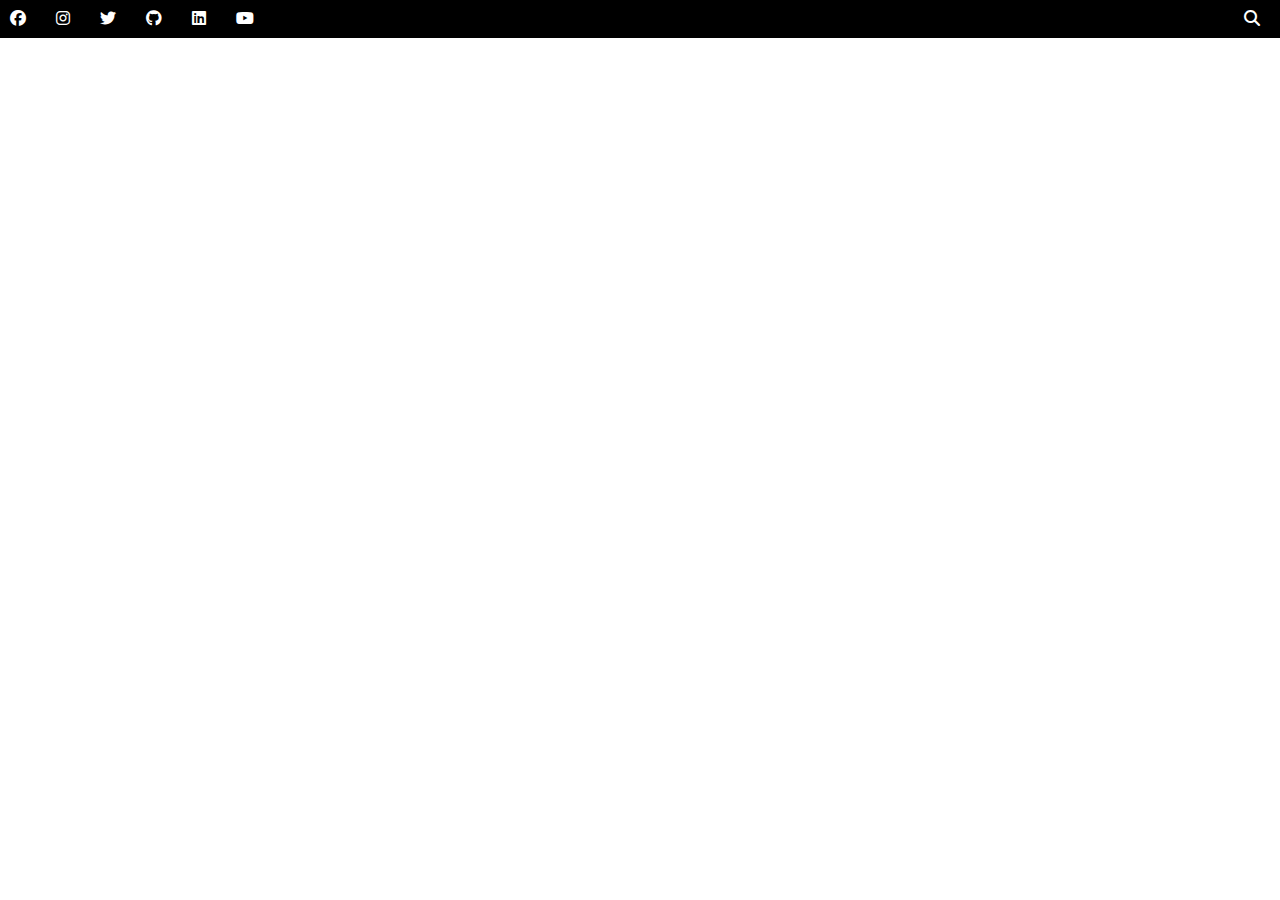
==== CSS/Project/index.html @ 5cef7745 "setup project and add black nav" ====
<!DOCTYPE html>
<html lang="en">
<head>
    <meta charset="UTF-8">
    <meta http-equiv="X-UA-Compatible" content="IE=edge">
    <meta name="viewport" content="width=device-width, initial-scale=1.0">
    <title>My blog</title>
    <link rel="stylesheet" href="style.css">
    <link rel="stylesheet" href="https://cdnjs.cloudflare.com/ajax/libs/font-awesome/6.2.1/css/all.min.css">
</head>
<body>
    <!-- The black icon navbar -->
<div class="black-container">
    <div class="black-container-left-items">
        <div class="item item1"><i class="fa-brands fa-facebook"></i></div>
        <div class="item item2"><i class="fa-brands fa-instagram"></i></div>
        <div class="item item3"><i class="fa-brands fa-twitter"></i></div>
        <div class="item item4"><i class="fa-brands fa-github"></i></div>
        <div class="item item5"><i class="fa-brands fa-linkedin"></i></div>
        <div class="item item6"><i class="fa-brands fa-youtube"></i></div>
    </div>
    <div class="black-container-right-items">
        <div class="item item1"><i class="fa-solid fa-magnifying-glass"></i></div>
    </div>
</div>

<!-- Main title section -->
<div class="title-container">
</div>
</body>
</html>
---- CSS/Project/style.css ----
/* Reset borders */
* {
  padding: 0;
  margin: 0;
}

/* Top black navbar sectino */
.black-container {
  display: flex;
  justify-content: space-between;
  background-color: black;
  color: white;
  padding: 10px
}
.black-container-left-items {
  display: flex;
}
.item2, .item3, .item4, .item5, .item6{
  padding-left: 30px;
}
.black-container-right-items {
  display: flex;
  justify-content: space-evenly;
}
.black-container-right-items div {
  padding-right: 10px;
}
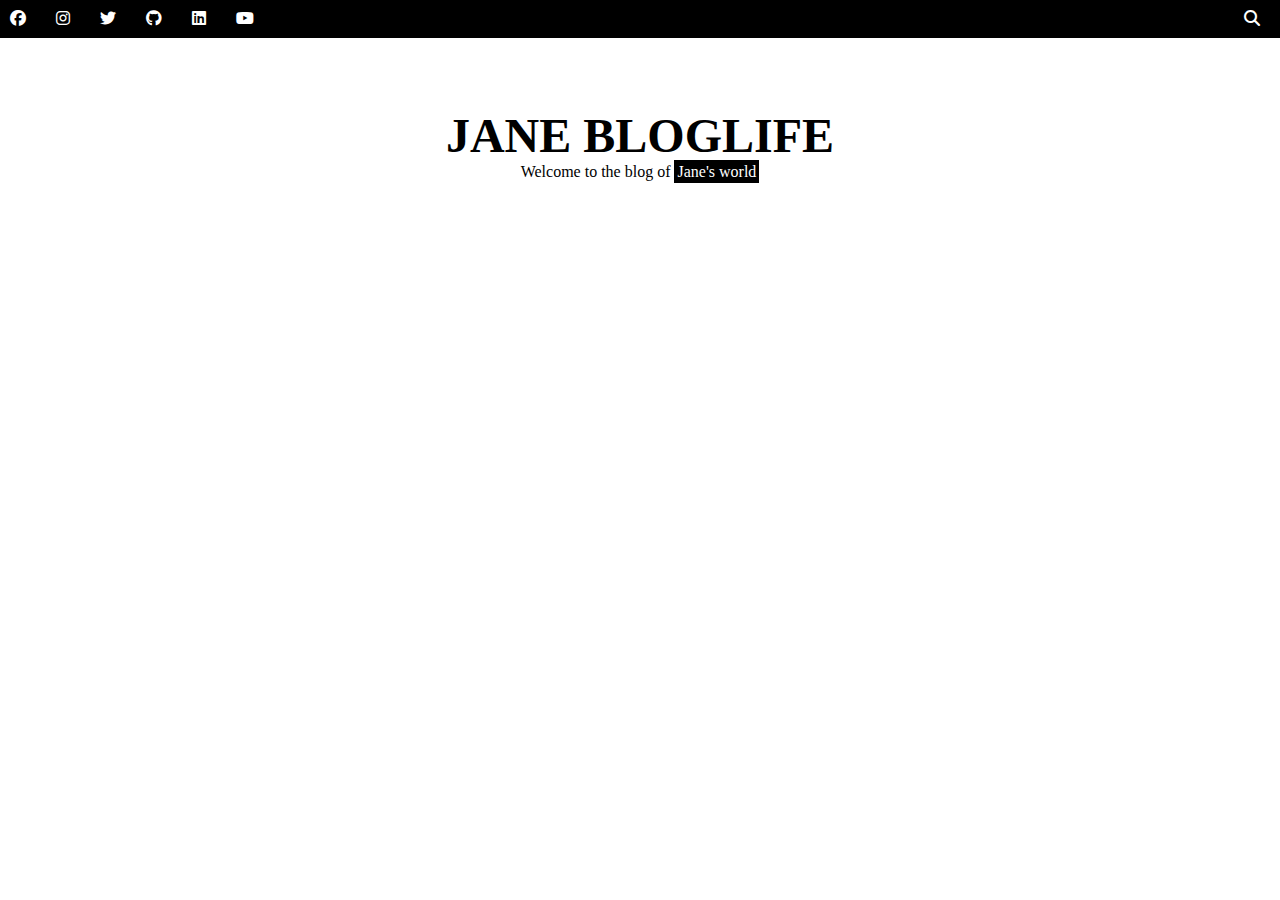
==== commit b4a58172: "Add main title" ====
--- a/CSS/Project/index.html
+++ b/CSS/Project/index.html
@@ -10,22 +10,36 @@
 </head>
 <body>
     <!-- The black icon navbar -->
-<div class="black-container">
-    <div class="black-container-left-items">
-        <div class="item item1"><i class="fa-brands fa-facebook"></i></div>
-        <div class="item item2"><i class="fa-brands fa-instagram"></i></div>
-        <div class="item item3"><i class="fa-brands fa-twitter"></i></div>
-        <div class="item item4"><i class="fa-brands fa-github"></i></div>
-        <div class="item item5"><i class="fa-brands fa-linkedin"></i></div>
-        <div class="item item6"><i class="fa-brands fa-youtube"></i></div>
+<section class="black-navbar-section">
+    <div class="black-container">
+        <div class="black-container-left-items">
+            <div class="item item1"><i class="fa-brands fa-facebook"></i></div>
+            <div class="item item2"><i class="fa-brands fa-instagram"></i></div>
+            <div class="item item3"><i class="fa-brands fa-twitter"></i></div>
+            <div class="item item4"><i class="fa-brands fa-github"></i></div>
+            <div class="item item5"><i class="fa-brands fa-linkedin"></i></div>
+            <div class="item item6"><i class="fa-brands fa-youtube"></i></div>
+        </div>
+        <div class="black-container-right-items">
+            <div class="item item1"><i class="fa-solid fa-magnifying-glass"></i></div>
+        </div>
     </div>
-    <div class="black-container-right-items">
-        <div class="item item1"><i class="fa-solid fa-magnifying-glass"></i></div>
-    </div>
-</div>
+</section>
 
 <!-- Main title section -->
-<div class="title-container">
-</div>
+<section class="main-title-section">
+    <div class="title-container">
+        <div class="heading">
+            <h1>JANE BLOGLIFE</h1>
+        </div>
+        <div class="slogan">Welcome to the blog of <span style="background-color: black; color:white; padding:3px;">Jane's world</span> </div>
+    </div>
+</section>
+
+<section class="main-image-section">
+    <div class="image-container">
+        
+    </div>
+</section>
 </body>
 </html>
--- a/CSS/Project/style.css
+++ b/CSS/Project/style.css
@@ -25,3 +25,20 @@
 .black-container-right-items div {
   padding-right: 10px;
 }
+
+/* Main heading section */
+.title-container{
+display: flex;
+flex-direction: column;
+justify-content: center;
+align-items: center;
+padding: 70px 0;
+}
+.heading{
+    font-size: 1.5rem;
+}
+
+/* Main image section */
+.main-image-section{
+    background: url();
+}
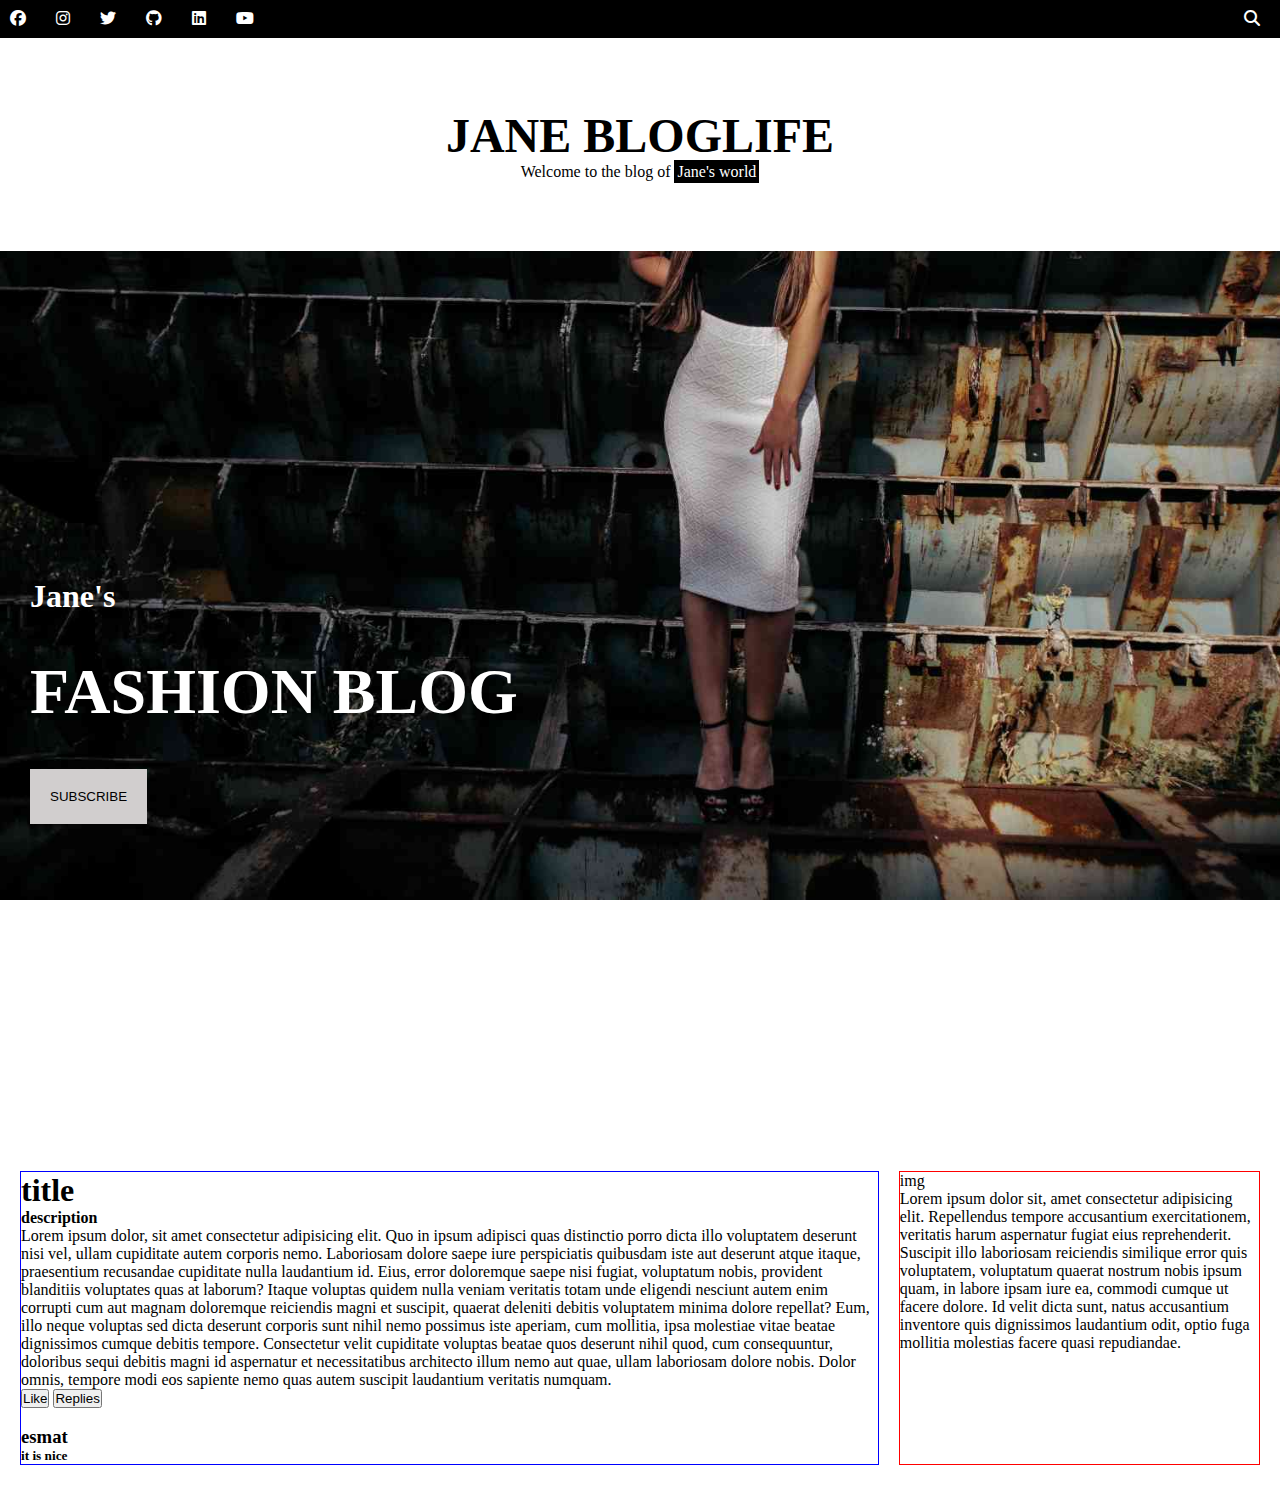
==== commit 71808109: "Add post section" ====
--- a/CSS/Project/index.html
+++ b/CSS/Project/index.html
@@ -37,8 +37,54 @@
 </section>
 
 <section class="main-image-section">
-    <div class="image-container">
-        
+    <div class="image-text-container">
+            <h3 class="title-one">Jane's</h3>
+            <h1 class="title-two">FASHION BLOG</h1>
+            <div class="button">
+                <button class="btn">SUBSCRIBE</button>
+            </div>
+    </div>
+</section>
+
+<!-- Post section -->
+<section class="post-section">
+    <div class="post-container">
+        <div class="left-section">
+            <!-- left secttion item one -->
+            <div class="item item1">
+                <div class="post-heading">
+                    <h1>title</h1>
+                    <h4>description</h4>
+                </div>
+                <div class="post-image">
+
+                </div>
+                <div class="post-detail">
+                    <p>Lorem ipsum dolor, sit amet consectetur adipisicing elit. Quo in ipsum adipisci quas distinctio porro dicta illo voluptatem deserunt nisi vel, ullam cupiditate autem corporis nemo. Laboriosam dolore saepe iure perspiciatis quibusdam iste aut deserunt atque itaque, praesentium recusandae cupiditate nulla laudantium id. Eius, error doloremque saepe nisi fugiat, voluptatum nobis, provident blanditiis voluptates quas at laborum? Itaque voluptas quidem nulla veniam veritatis totam unde eligendi nesciunt autem enim corrupti cum aut magnam doloremque reiciendis magni et suscipit, quaerat deleniti debitis voluptatem minima dolore repellat? Eum, illo neque voluptas sed dicta deserunt corporis sunt nihil nemo possimus iste aperiam, cum mollitia, ipsa molestiae vitae beatae dignissimos cumque debitis tempore. Consectetur velit cupiditate voluptas beatae quos deserunt nihil quod, cum consequuntur, doloribus sequi debitis magni id aspernatur et necessitatibus architecto illum nemo aut quae, ullam laboriosam dolore nobis. Dolor omnis, tempore modi eos sapiente nemo quas autem suscipit laudantium veritatis numquam.</p>
+                </div>
+                <div class="buttons">
+                    <button class="btn-like">Like</button>
+                    <button class="replay">Replies</button>
+                </div>
+
+                <div class="commnet">
+                    <img src="" alt="" class="img-commntor">
+                    <h3 class="commentor-name">esmat</h3>
+                    <h5 class="commnet">it is nice</h5>
+                </div>
+            </div>
+
+        </div>
+        <div class="right-section">
+            <div class="item item1">
+                <div class="item-image">
+                    img
+                </div>
+                <div class="detail">
+                    Lorem ipsum dolor sit, amet consectetur adipisicing elit. Repellendus tempore accusantium exercitationem, veritatis harum aspernatur fugiat eius reprehenderit. Suscipit illo laboriosam reiciendis similique error quis voluptatem, voluptatum quaerat nostrum nobis ipsum quam, in labore ipsam iure ea, commodi cumque ut facere dolore. Id velit dicta sunt, natus accusantium inventore quis dignissimos laudantium odit, optio fuga mollitia molestias facere quasi repudiandae.
+                </div>
+            </div>
+        </div>
     </div>
 </section>
 </body>
--- a/CSS/Project/style.css
+++ b/CSS/Project/style.css
@@ -39,6 +39,55 @@
 }
 
 /* Main image section */
-.main-image-section{
-    background: url();
+.image-text-container{
+    background: url('./assets/images/main.jpg');
+    background-repeat: no-repeat;
+    background-size: cover;
+    background-attachment: fixed;
+    height: 100vh;
+    color: white;
+    display: flex;
+    flex-direction: column;
+    justify-content: center;
+    padding-left: 30px;
 }
+
+.title-one{
+    font-size: 2rem;
+}
+
+.title-two {
+    font-size: 4rem;
+}
+
+.btn {
+    background-color: rgb(209, 206, 206);
+    padding: 20px;
+    border:none;
+}
+.button, .title-two{
+padding-top: 40px;
+}
+
+/* Post section */
+
+.post-container {
+    display:flex;
+    padding-top: 2rem;
+    padding: 20px
+}
+.right-section{
+    border: 1px solid red;
+    margin-left: 20px;
+}
+
+.left-section {
+    border: 1px solid blue;
+    flex-grow: 1;
+
+}
+
+.left-section .heading{
+    position: absolute;
+    left: 50%;
+}
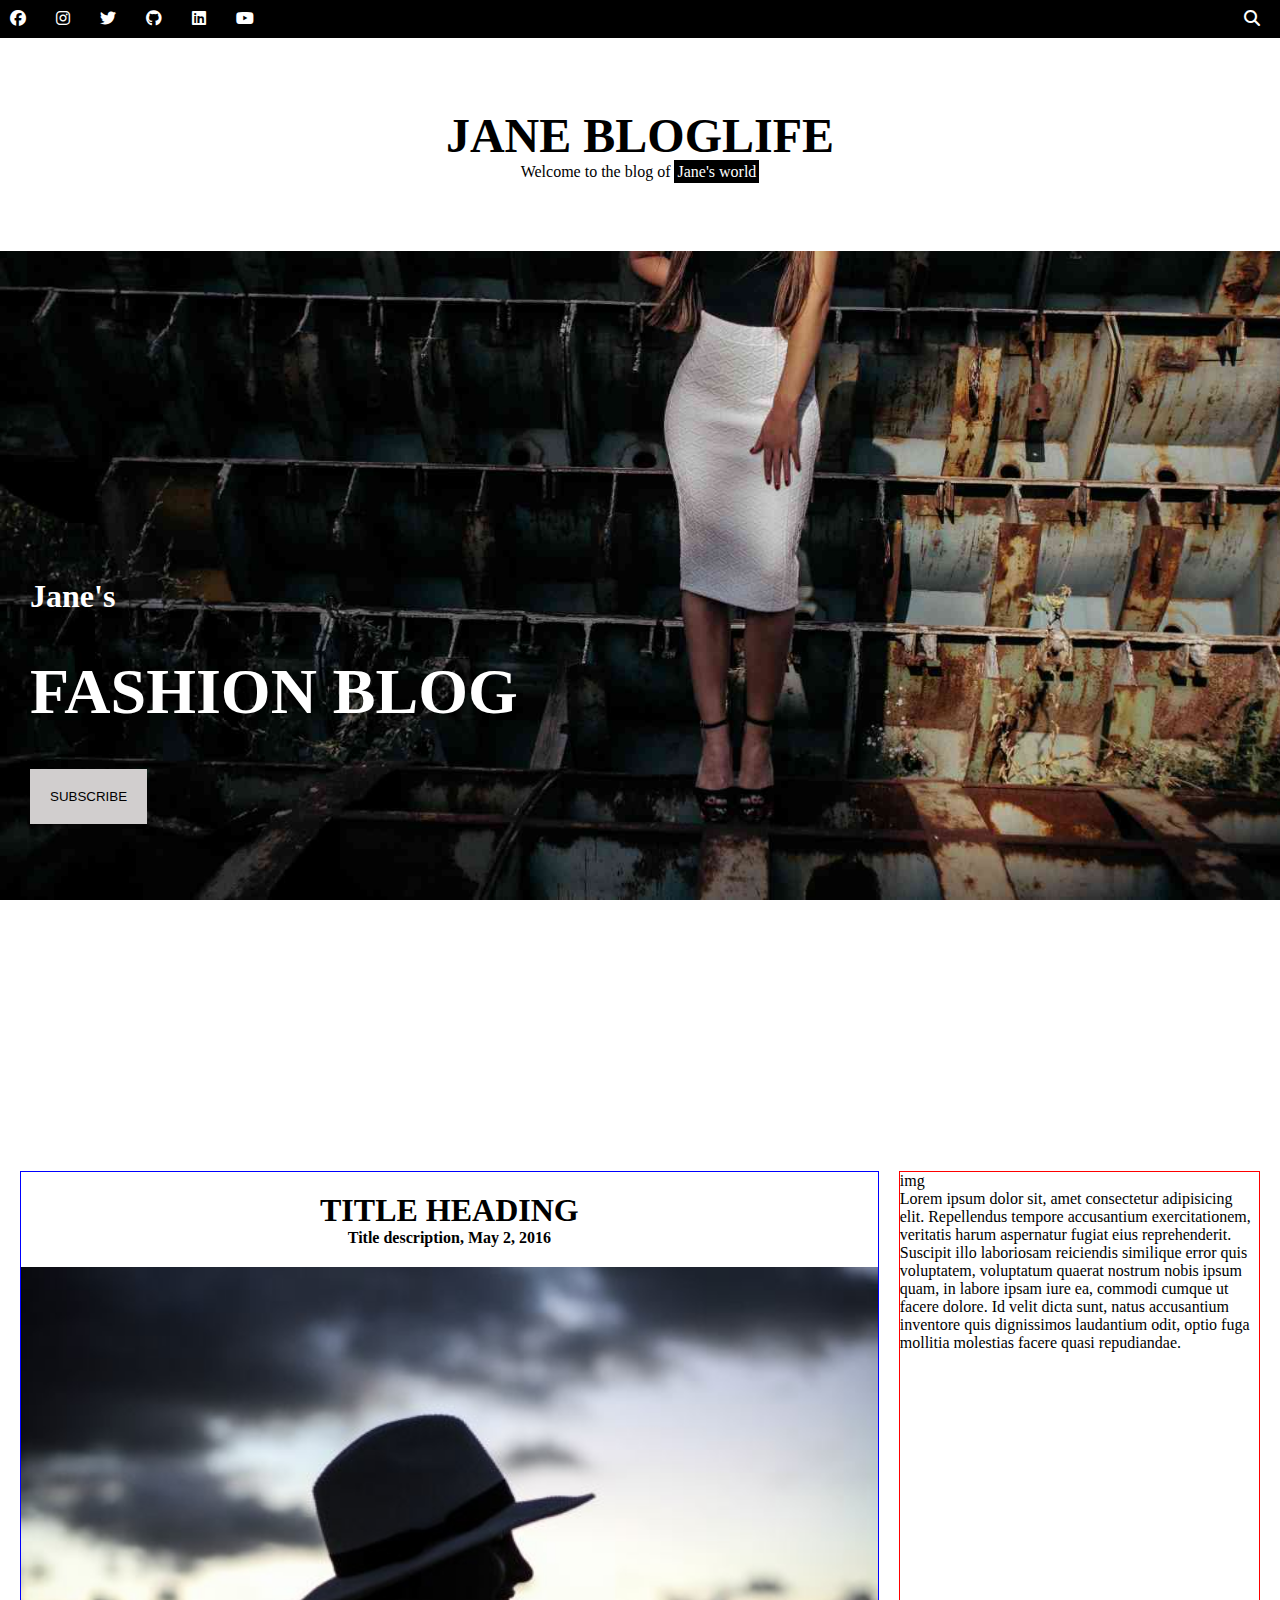
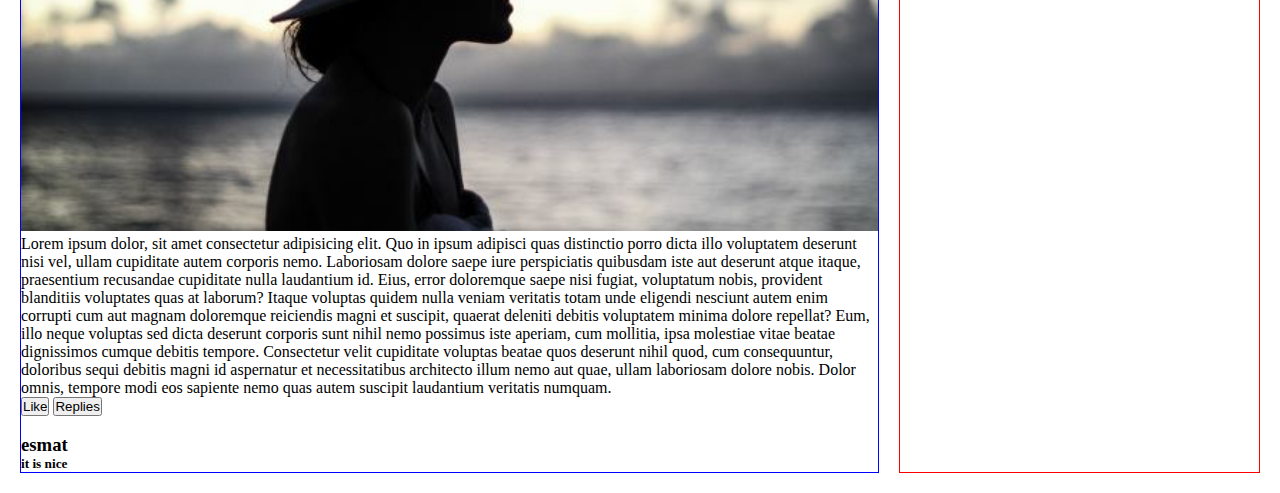
==== commit e2627fcc: "Add image to the post" ====
--- a/CSS/Project/index.html
+++ b/CSS/Project/index.html
@@ -50,14 +50,14 @@
 <section class="post-section">
     <div class="post-container">
         <div class="left-section">
-            <!-- left secttion item one -->
+            <!-- left section item one -->
             <div class="item item1">
                 <div class="post-heading">
-                    <h1>title</h1>
-                    <h4>description</h4>
+                    <h1>TITLE HEADING</h1>
+                    <h4>Title description, May 2, 2016</h4>
                 </div>
                 <div class="post-image">
-
+                    <img src="./assets/images/post-one.jpg" alt="post one image">
                 </div>
                 <div class="post-detail">
                     <p>Lorem ipsum dolor, sit amet consectetur adipisicing elit. Quo in ipsum adipisci quas distinctio porro dicta illo voluptatem deserunt nisi vel, ullam cupiditate autem corporis nemo. Laboriosam dolore saepe iure perspiciatis quibusdam iste aut deserunt atque itaque, praesentium recusandae cupiditate nulla laudantium id. Eius, error doloremque saepe nisi fugiat, voluptatum nobis, provident blanditiis voluptates quas at laborum? Itaque voluptas quidem nulla veniam veritatis totam unde eligendi nesciunt autem enim corrupti cum aut magnam doloremque reiciendis magni et suscipit, quaerat deleniti debitis voluptatem minima dolore repellat? Eum, illo neque voluptas sed dicta deserunt corporis sunt nihil nemo possimus iste aperiam, cum mollitia, ipsa molestiae vitae beatae dignissimos cumque debitis tempore. Consectetur velit cupiditate voluptas beatae quos deserunt nihil quod, cum consequuntur, doloribus sequi debitis magni id aspernatur et necessitatibus architecto illum nemo aut quae, ullam laboriosam dolore nobis. Dolor omnis, tempore modi eos sapiente nemo quas autem suscipit laudantium veritatis numquam.</p>
--- a/CSS/Project/style.css
+++ b/CSS/Project/style.css
@@ -87,7 +87,12 @@
 
 }
 
-.left-section .heading{
-    position: absolute;
-    left: 50%;
+.left-section .item .post-heading{
+    text-align: center;
+    padding: 20px;
 }
+
+.left-section .item .post-image img{
+  width: 100%;
+}
+
